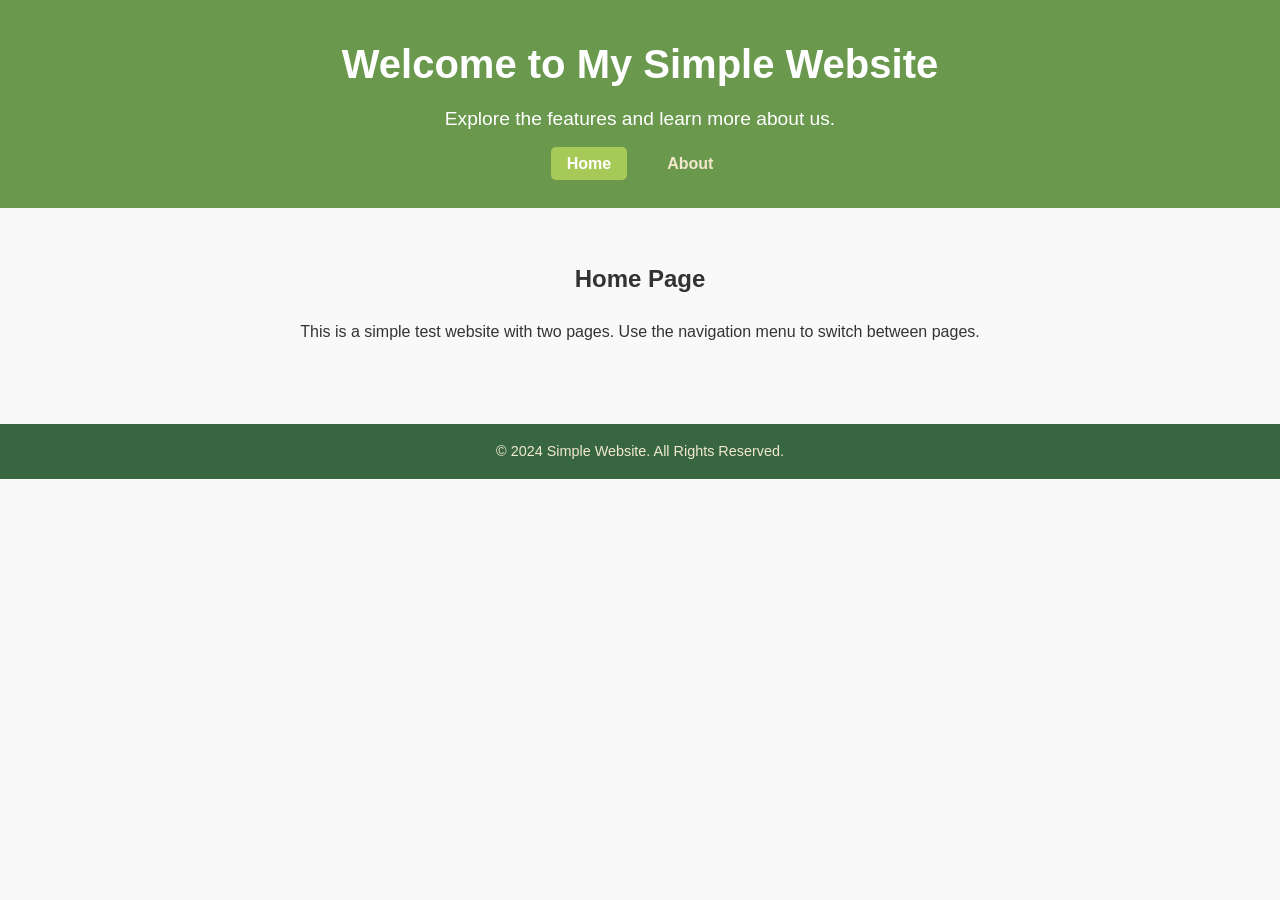
==== index.html @ 84d7850f "Add files via upload" ====
<!DOCTYPE html>
<html lang="en">
<head>
    <meta charset="UTF-8">
    <meta name="viewport" content="width=device-width, initial-scale=1.0">
    <title>Simple Website - Home</title>
    <link rel="stylesheet" href="styles.css">
</head>
<body>
    <!-- Header -->
    <header class="header">
        <div class="container">
            <h1>Welcome to My Simple Website</h1>
            <p>Explore the features and learn more about us.</p>
            <nav class="nav">
                <ul>
                    <li><a href="index.html" class="active">Home</a></li>
                    <li><a href="about.html">About</a></li>
                </ul>
            </nav>
        </div>
    </header>

    <!-- Main Content -->
    <main class="main">
        <div class="container">
            <h2>Home Page</h2>
            <p>This is a simple test website with two pages. Use the navigation menu to switch between pages.</p>
        </div>
    </main>

    <!-- Footer -->
    <footer class="footer">
        <div class="container">
            <p>&copy; 2024 Simple Website. All Rights Reserved.</p>
        </div>
    </footer>
</body>
</html>
---- styles.css ----
/* General Styles */
body {
    font-family: Arial, sans-serif;
    margin: 0;
    padding: 0;
    line-height: 1.6;
    color: #333;
    background-color: #f9f9f9;
}

/* Header */
.header {
    background: #6a994e;
    color: #fff;
    padding: 2rem 0;
    text-align: center;
}

.header h1 {
    margin: 0;
    font-size: 2.5rem;
}

.header p {
    font-size: 1.2rem;
    margin: 0.5rem 0 0;
}

.nav ul {
    list-style: none;
    padding: 0;
    margin: 1rem 0 0;
    display: flex;
    justify-content: center;
    gap: 1.5rem;
}

.nav ul li {
    display: inline;
}

.nav ul li a {
    text-decoration: none;
    color: #f2e8cf;
    font-weight: bold;
    padding: 0.5rem 1rem;
    border-radius: 5px;
    transition: background-color 0.3s;
}

.nav ul li a:hover,
.nav ul li a.active {
    background-color: #a7c957;
    color: #fff;
}

/* Main */
.main {
    padding: 2rem 1rem;
    text-align: center;
}

/* Footer */
.footer {
    background: #386641;
    color: #f2e8cf;
    text-align: center;
    padding: 1rem 0;
    margin-top: 2rem;
}

.footer p {
    margin: 0;
    font-size: 0.9rem;
}
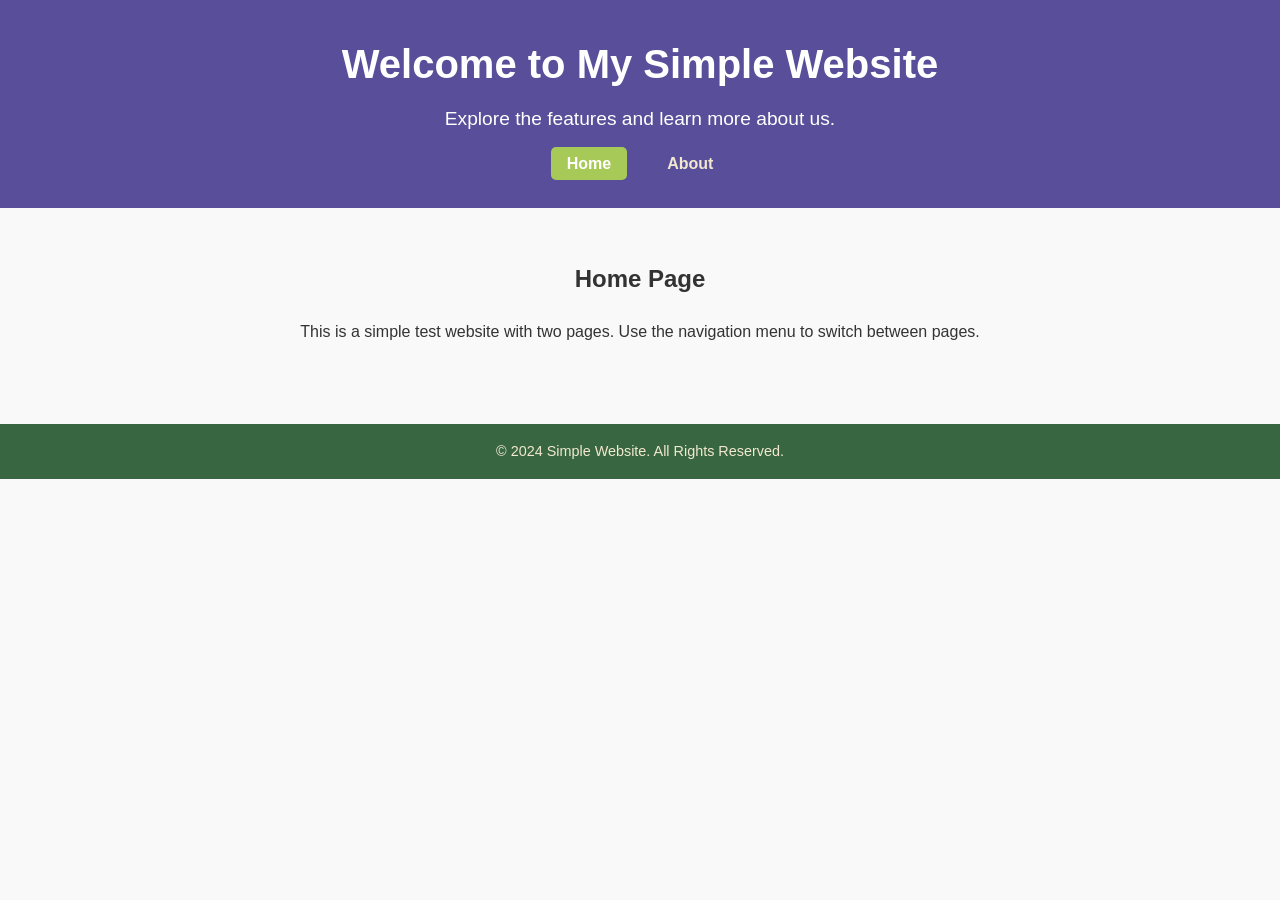
==== commit 2c1ec5e8: "Add files via upload" ====
--- a/index.html
+++ b/index.html
@@ -14,8 +14,8 @@
             <p>Explore the features and learn more about us.</p>
             <nav class="nav">
                 <ul>
-                    <li><a href="index.html" class="active">Home</a></li>
-                    <li><a href="about.html">About</a></li>
+                    <li><a href="index" class="active">Home</a></li>
+                    <li><a href="about">About</a></li>
                 </ul>
             </nav>
         </div>
--- a/styles.css
+++ b/styles.css
@@ -10,7 +10,7 @@
 
 /* Header */
 .header {
-    background: #6a994e;
+    background: #594e99;
     color: #fff;
     padding: 2rem 0;
     text-align: center;
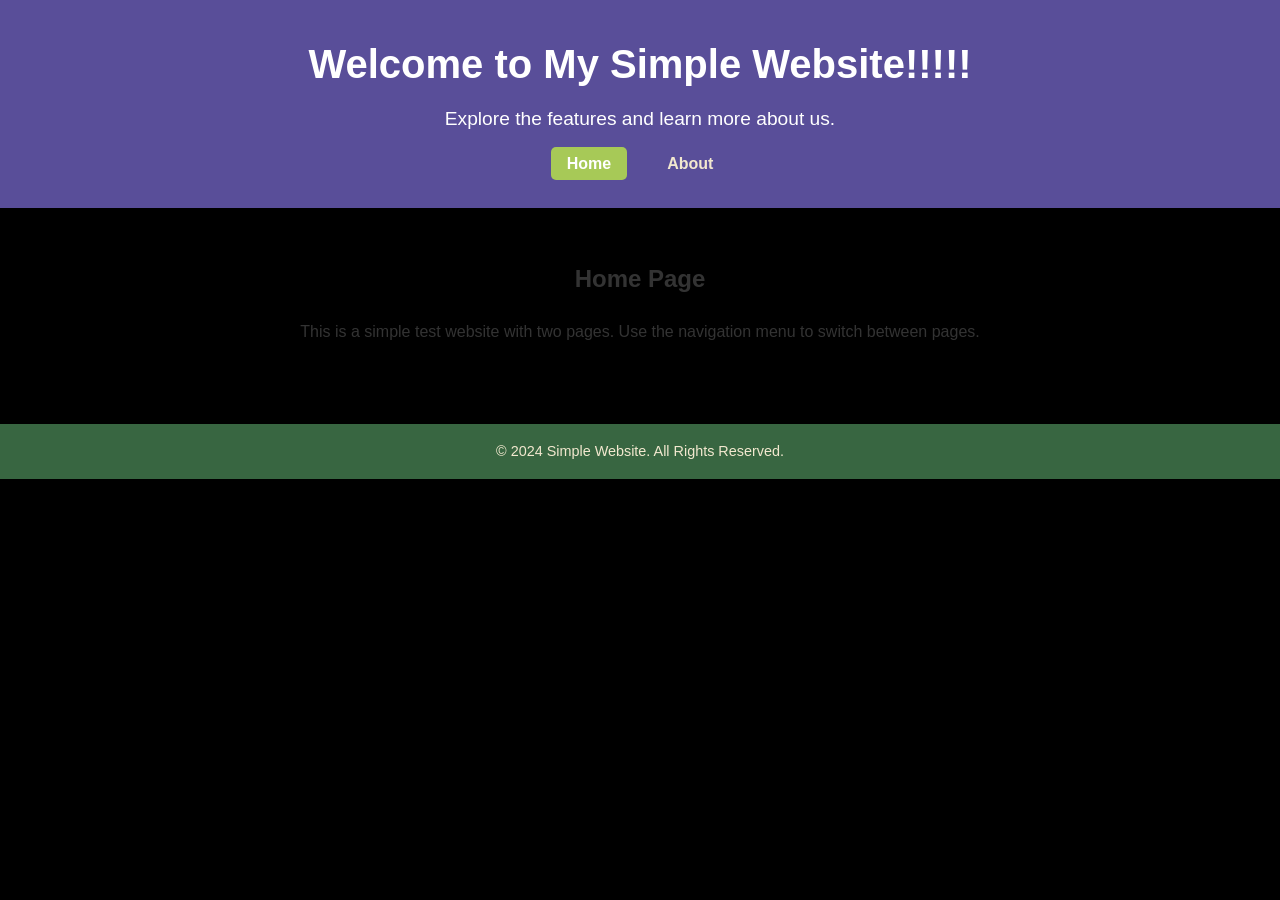
==== commit a4ac8a7c: "Update index.html" ====
--- a/index.html
+++ b/index.html
@@ -10,7 +10,7 @@
     <!-- Header -->
     <header class="header">
         <div class="container">
-            <h1>Welcome to My Simple Website</h1>
+            <h1>Welcome to My Simple Website!!!!!</h1>
             <p>Explore the features and learn more about us.</p>
             <nav class="nav">
                 <ul>
--- a/styles.css
+++ b/styles.css
@@ -5,7 +5,7 @@
     padding: 0;
     line-height: 1.6;
     color: #333;
-    background-color: #f9f9f9;
+    background-color: black;
 }
 
 /* Header */
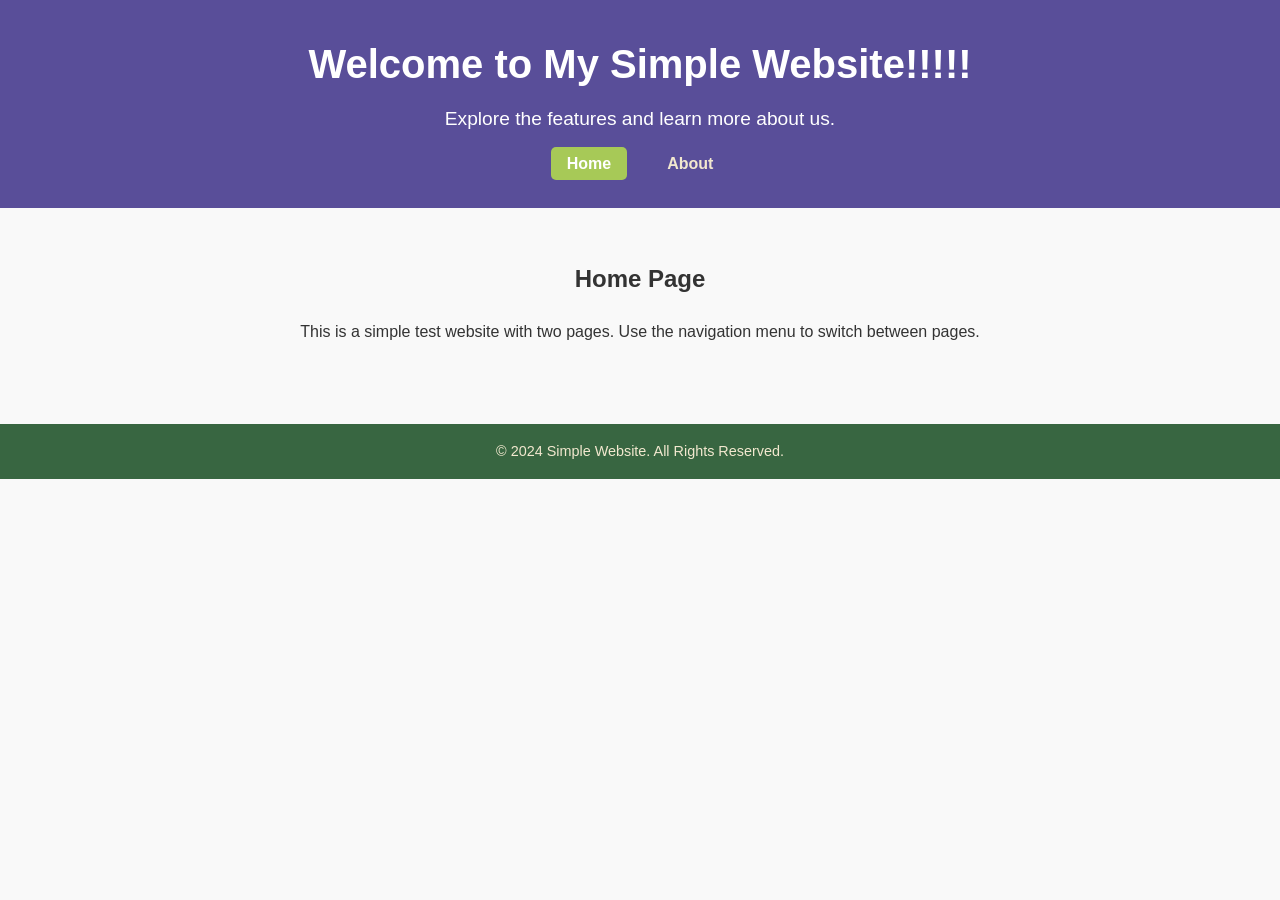
==== commit 00f41123: "Update index.html" ====
--- a/index.html
+++ b/index.html
@@ -14,8 +14,8 @@
             <p>Explore the features and learn more about us.</p>
             <nav class="nav">
                 <ul>
-                    <li><a href="index" class="active">Home</a></li>
-                    <li><a href="about">About</a></li>
+                    <li><a href="index.html" class="active">Home</a></li>
+                    <li><a href="about.html">About</a></li>
                 </ul>
             </nav>
         </div>
--- a/styles.css
+++ b/styles.css
@@ -5,7 +5,7 @@
     padding: 0;
     line-height: 1.6;
     color: #333;
-    background-color: black;
+    background-color: #f9f9f9;
 }
 
 /* Header */
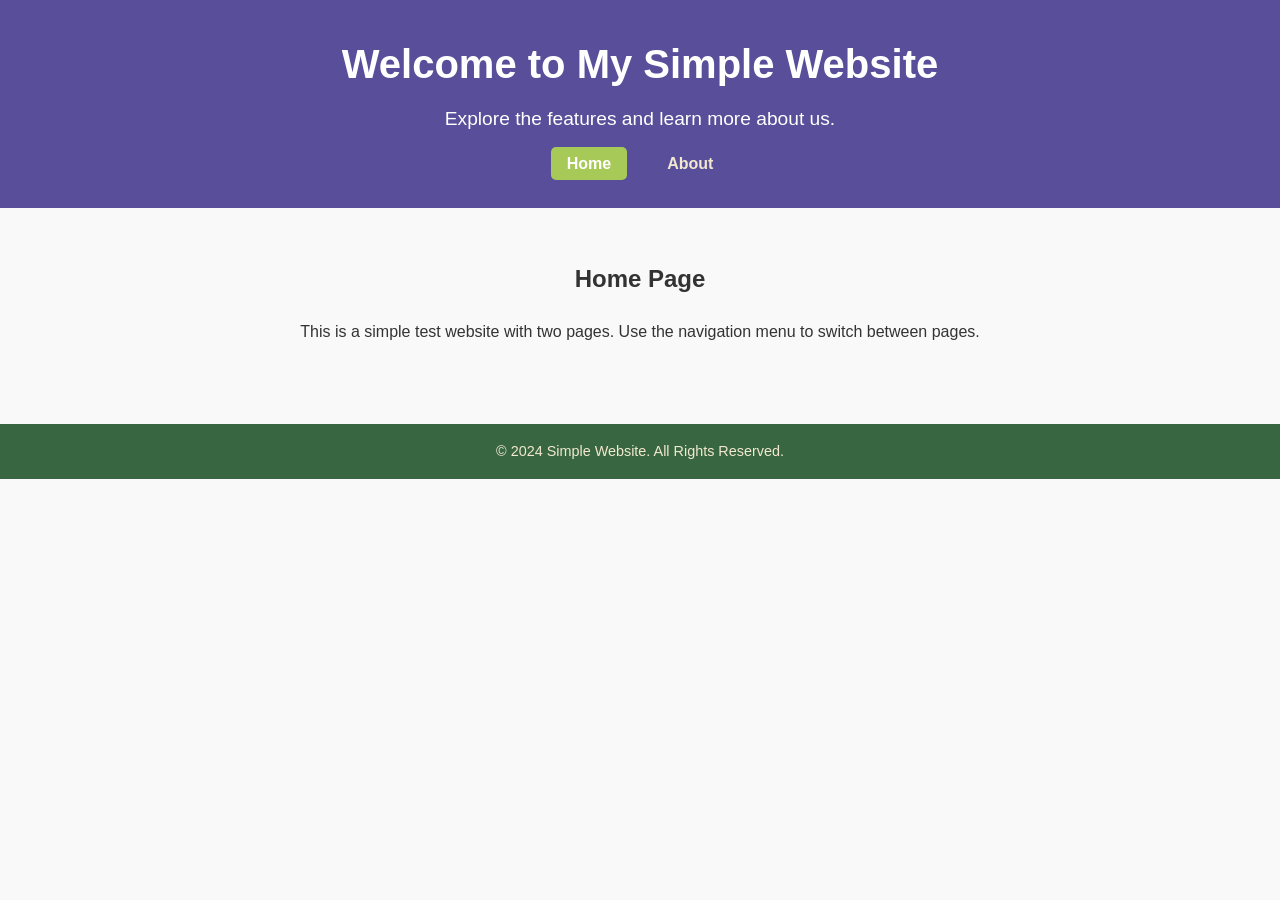
==== commit 889eb16f: "Add files via upload" ====
--- a/index.html
+++ b/index.html
@@ -10,7 +10,7 @@
     <!-- Header -->
     <header class="header">
         <div class="container">
-            <h1>Welcome to My Simple Website!!!!!</h1>
+            <h1>Welcome to My Simple Website</h1>
             <p>Explore the features and learn more about us.</p>
             <nav class="nav">
                 <ul>
